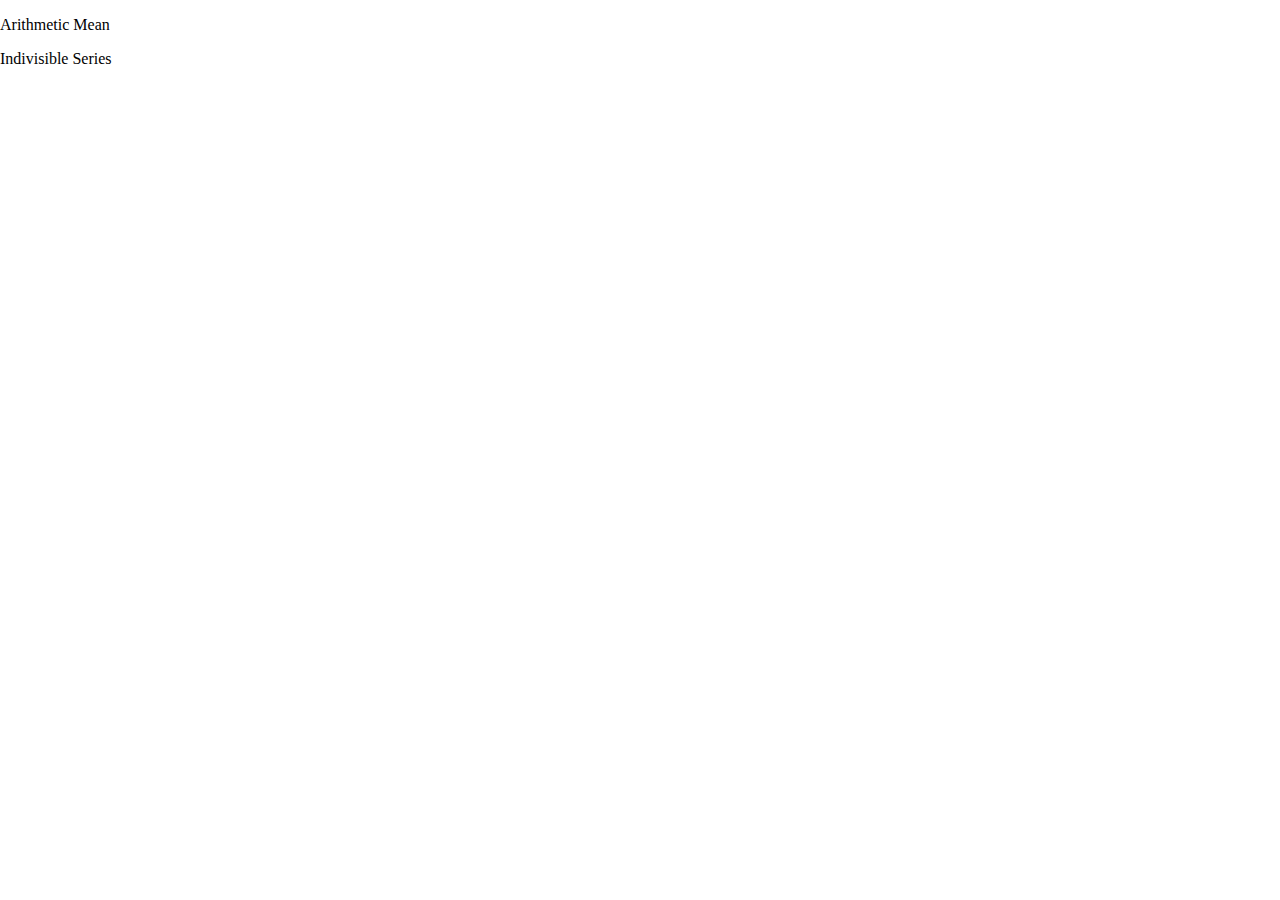
==== html/mean.html @ 8c80e2d7 "addes mean and statistics_formulas to path" ====
<!DOCTYPE html>
<html lang="en">
<head>
    <meta charset="UTF-8">
    <meta name="viewport" content="width=device-width, initial-scale=1.0">
    <title>Mean</title>
    <link rel="stylesheet" href="../css/mean.css">
</head>
<body>
    <div class="container">
        <div class="arithmetic-mean">
            <p class="topheading">Arithmetic Mean</p>
            <div class="individual-series">
                <p class="secondheading">Indivisible Series</p>
                <div class="direct-method">
                    <p>
                        
                    </p>
                </div>
            </div>
        </div>
    </div>
</body>
</html>
---- css/mean.css ----
html, body{
    margin: 0;
    padding: 0;
}
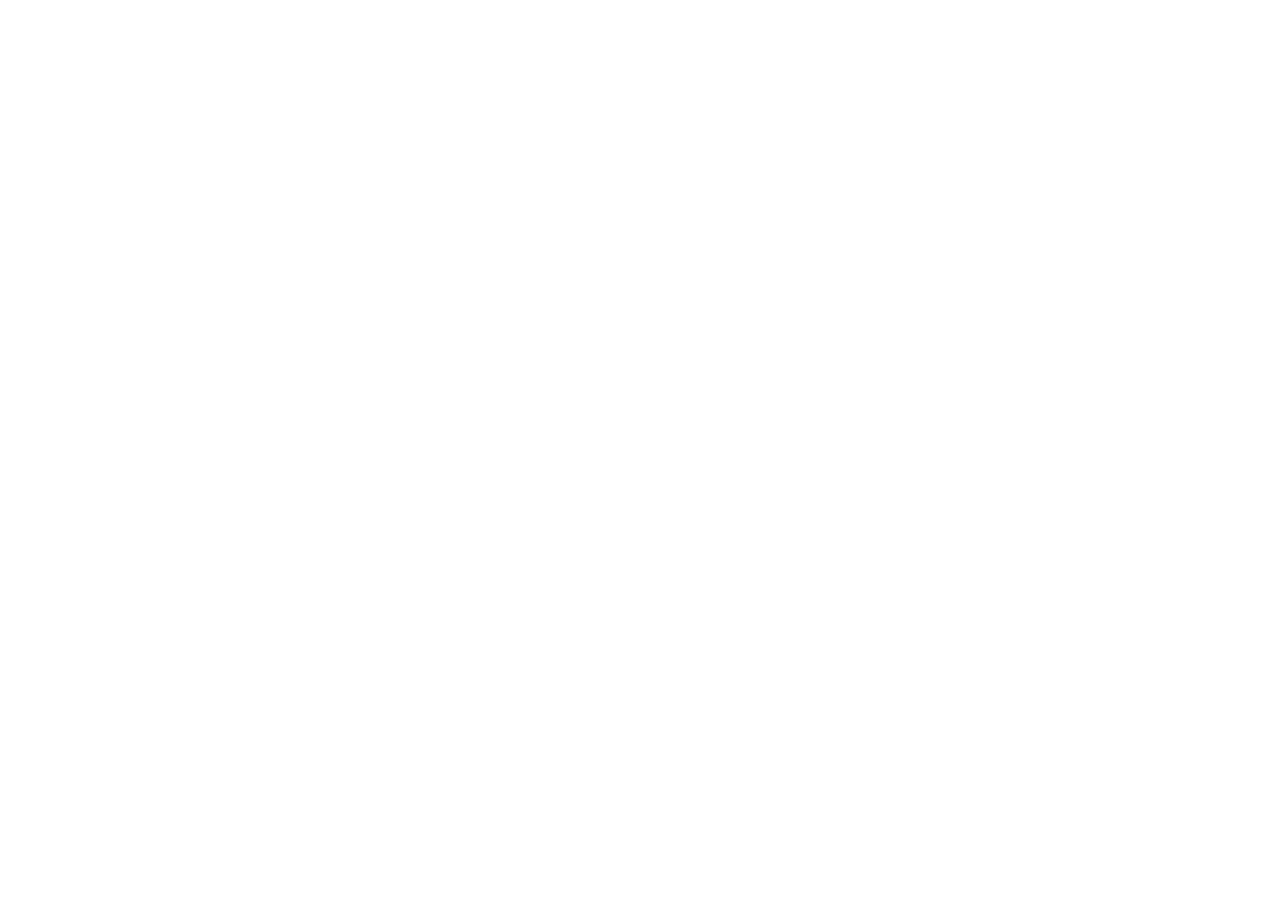
==== commit f28394fd: "improving design" ====
--- a/html/mean.html
+++ b/html/mean.html
@@ -8,17 +8,7 @@
 </head>
 <body>
     <div class="container">
-        <div class="arithmetic-mean">
-            <p class="topheading">Arithmetic Mean</p>
-            <div class="individual-series">
-                <p class="secondheading">Indivisible Series</p>
-                <div class="direct-method">
-                    <p>
-                        
-                    </p>
-                </div>
-            </div>
-        </div>
+
     </div>
 </body>
 </html>